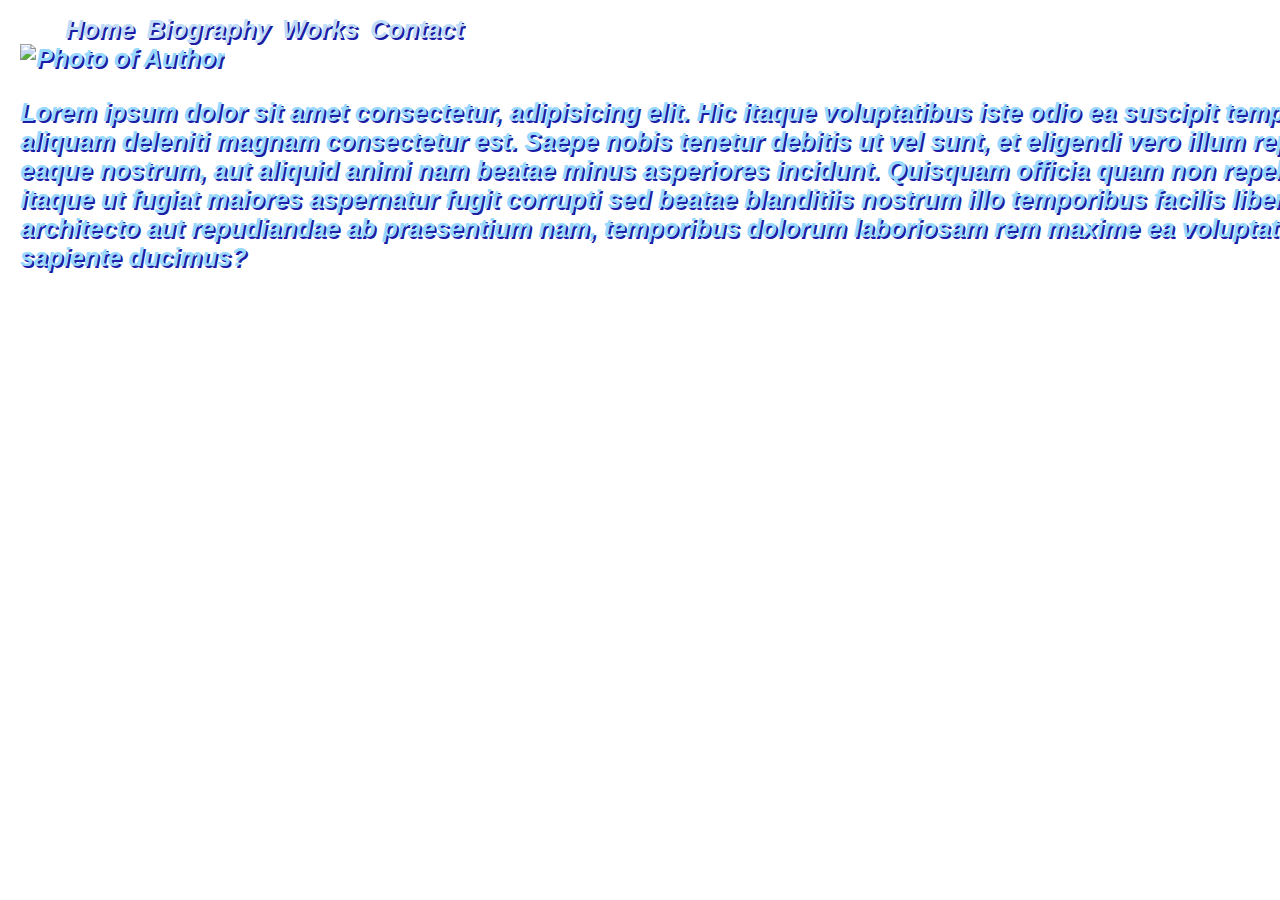
==== bio.html @ f2e41ea2 "12/01/2020 update 0.2" ====
<!DOCTYPE html>
<html lang="en">
<head>
    <meta charset="UTF-8">
    <meta name="viewport" content="width=device-width, initial-scale=1.0">
    <title>Biography</title>
    <link rel="stylesheet" href="design.css"/>
</head>
<body>
    <div id="nav">
        
        <ul>
            <li><a href="index.html">Home</a></li>
            <li><a href="bio.html">Biography</a></li>
            <li><a href="events.html">Works</a></li>
            <li><a href="contact.html">Contact</a></li>

        </ul>
        
    </div>
    
 
 
    <div id="Biography"> 
        <img src="image/20180709_100141_Film4.jpg" alt="Photo of Author" title="Karmelitta Henderson">

    <p> Lorem ipsum dolor sit amet consectetur, adipisicing elit. Hic itaque voluptatibus iste odio ea suscipit temporibus incidunt.
         Non dolore fugit aliquam deleniti magnam consectetur est. Saepe nobis tenetur debitis ut vel sunt, et eligendi vero illum repellat nemo,
          distinctio vitae commodi eaque nostrum, aut aliquid animi nam beatae minus asperiores incidunt. Quisquam officia quam non repellendus quae
           eligendi assumenda, iusto itaque ut fugiat maiores aspernatur fugit corrupti sed beatae blanditiis nostrum illo temporibus facilis libero explicabo!
           Et tenetur cum facere vero architecto aut repudiandae ab praesentium nam, temporibus dolorum laboriosam rem maxime ea voluptatibus pariatur beatae in.
            Dignissimos, sapiente ducimus?</p>

        </div>
</body>
</html>
---- design.css ----
html{
 widows: 1950px;
 margin:15px;   
 background-image:url("image/libra-zodiac-sign-abstract-night-sky-background-royalty-free-image-1568910403.jpg") ;
 background-size: cover;
    overflow: auto;
}
body {
    width: 1750px;
    margin: 0px;
    padding-left: 5px;
    font-family:Arial, Helvetica, sans-serif;
    color: rgb(151, 217, 255);
    font-weight: bold;
    font-size: 25px;
    font-style:italic;
    text-shadow: 2px 2px rgb(28, 28, 165);
    scroll-behavior: smooth;
    
    }
    .horoscope{
       text-align: right; 
       border: 2px solid;
       padding: 20px;
    
    }
    
    h1,h3 {    
        margin-top: 100px;
        font-size: larger;
        text-align: left;
        text-decoration: underline;
        text-transform: uppercase;
}
   h2{
       margin-top: 120px;
       margin-bottom: 30px;
       text-align: left;
       text-decoration: underline;
   }
   li,header{
    color: rgb(191, 221, 248);
    display:inline;
    text-align:left;
     }

header,title,footer{
    border-radius: 15%;
    }
ul{
    display: inline;
}
.h1{
    display: inline;
    margin-right: 30px;
}
a{
    color: rgb(191, 221, 248);
    text-decoration: none;
    padding-left: 5px;
    

}
table,td{
    margin-right: 15px;
    padding-left: 25px;
}
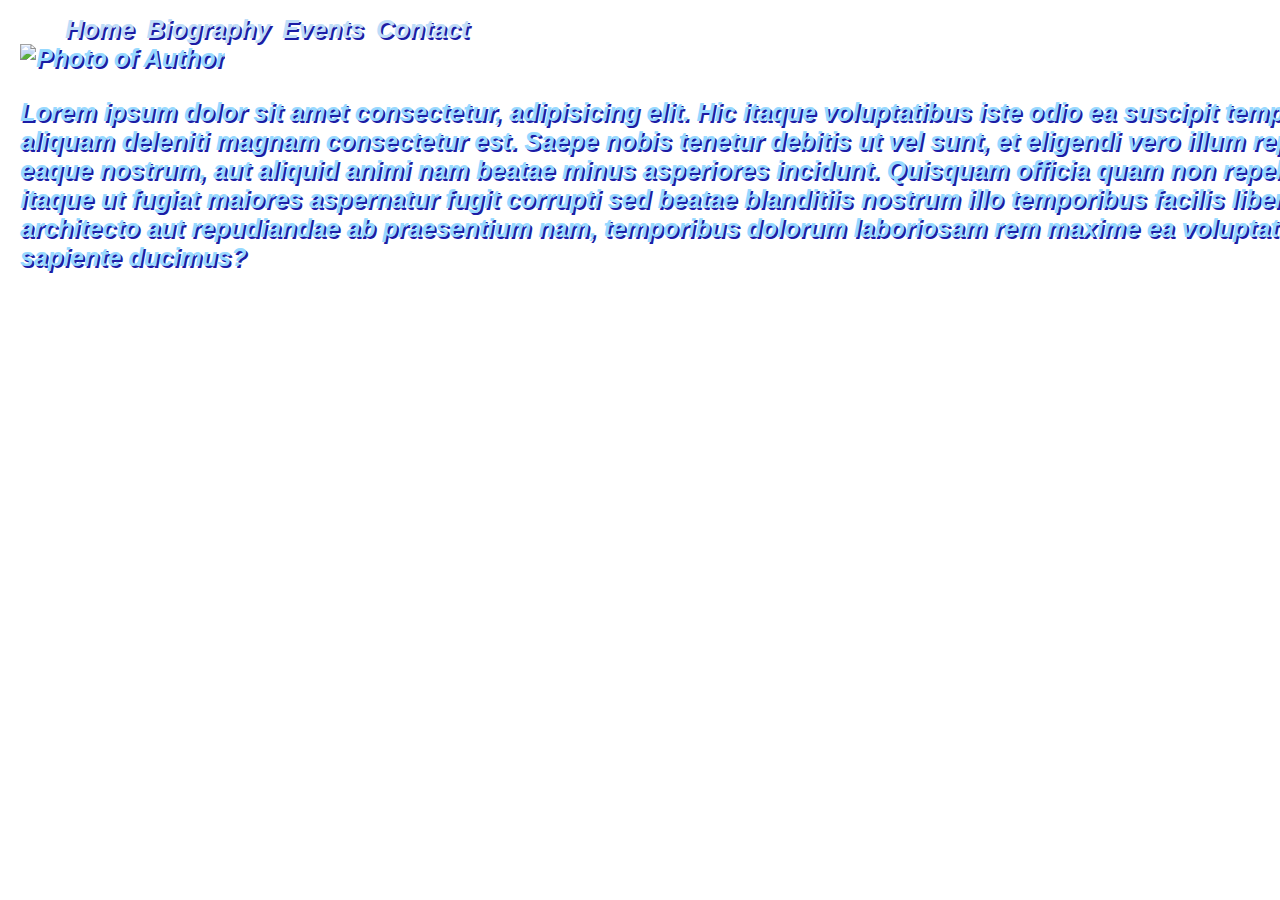
==== commit c811eb42: "updates 12/03/20" ====
--- a/bio.html
+++ b/bio.html
@@ -12,7 +12,7 @@
         <ul>
             <li><a href="index.html">Home</a></li>
             <li><a href="bio.html">Biography</a></li>
-            <li><a href="events.html">Works</a></li>
+            <li><a href="events.html">Events</a></li>
             <li><a href="contact.html">Contact</a></li>
 
         </ul>
--- a/design.css
+++ b/design.css
@@ -4,6 +4,8 @@
  margin:15px;   
  background-image:url("image/libra-zodiac-sign-abstract-night-sky-background-royalty-free-image-1568910403.jpg") ;
  background-size: cover;
+ background-attachment: fixed;
+ background-repeat: no-repeat;
     overflow: auto;
 }
 body {
@@ -53,7 +55,7 @@
 }
 .h1{
     display: inline;
-    margin-right: 30px;
+    margin-right: 200px;
 }
 a{
     color: rgb(191, 221, 248);
@@ -65,4 +67,8 @@
 table,td{
     margin-right: 15px;
     padding-left: 25px;
+    border-width: 5px 2px 2px 2px;
+    border-color: rgb(9, 12, 187);
+    text-align: center;
+    border-style: groove;
 }